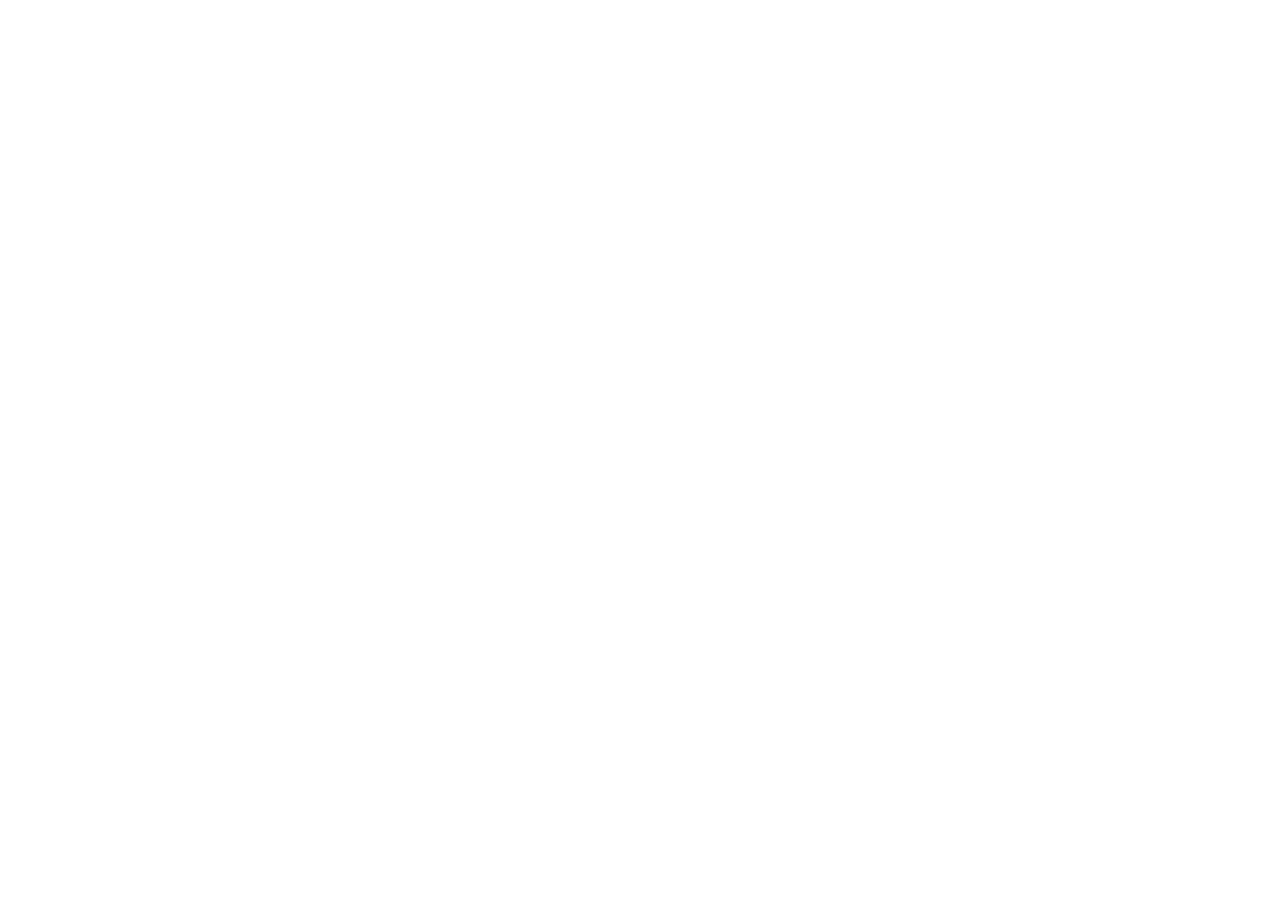
==== public_html/plan.html @ 86a65250 "Sidans grund" ====
<!DOCTYPE html>
<html lang="sv">
  <head>
    <meta charset="utf-8">
    <meta http-equiv="X-UA-Compatible" content="IE=edge">
    <meta name="viewport" content="width=device-width, initial-scale=1">
    <link rel='shortcut icon' type='image/x-icon' href='icon.ico' />
    <link href="bower_components/bootstrap/dist/css/bootstrap.css" rel="stylesheet">
    <title></title>
    
  </head>
  <body>
      
    
    <script src="bower_components/jquery/dist/jquery.js"></script>
    <script src="bower_components/bootstrap/dist/js/bootstrap.js"></script>
  </body>
</html>
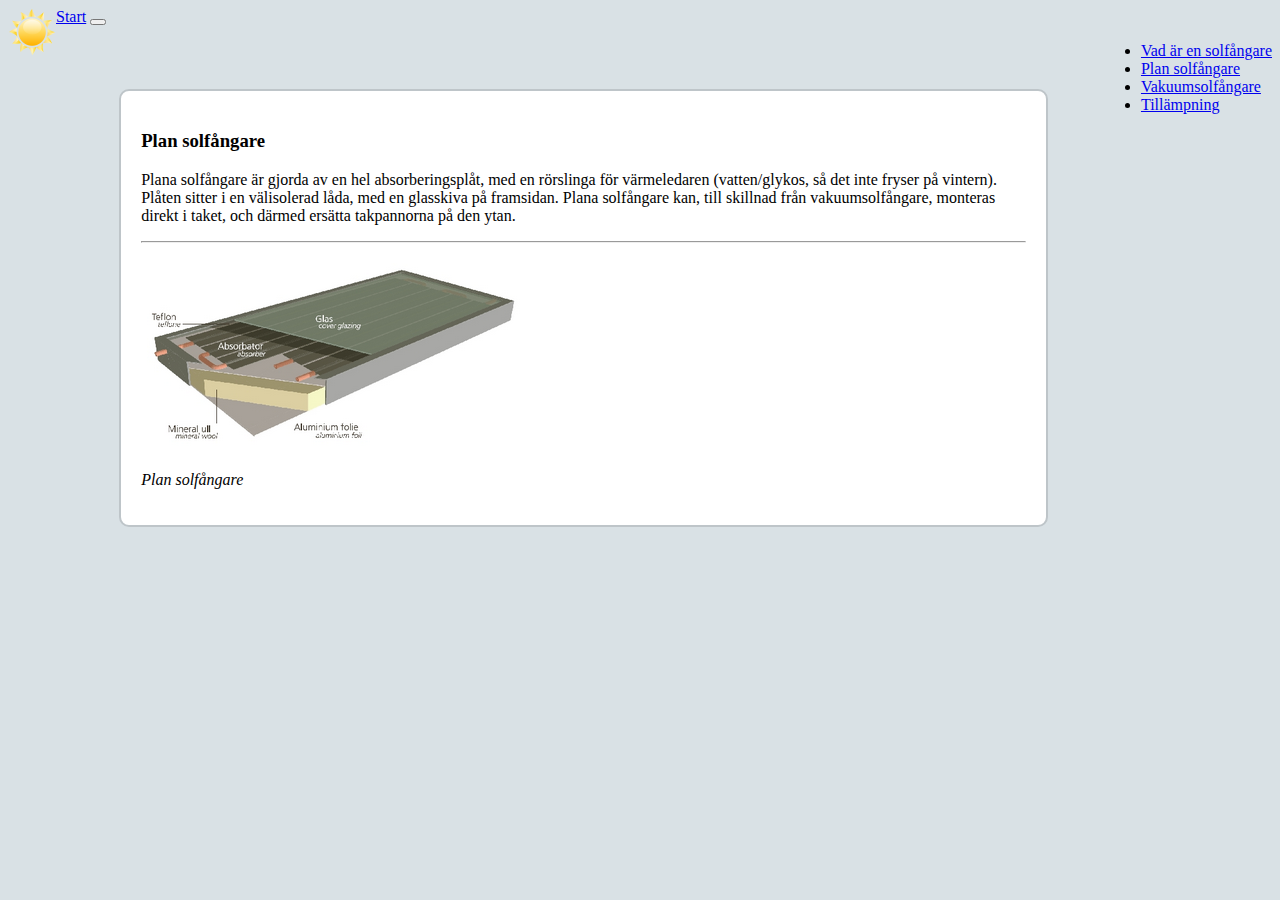
==== commit 12ca1880: "Allt material är uppe" ====
--- a/public_html/plan.html
+++ b/public_html/plan.html
@@ -1,18 +1,55 @@
 <!DOCTYPE html>
 <html lang="sv">
-  <head>
-    <meta charset="utf-8">
-    <meta http-equiv="X-UA-Compatible" content="IE=edge">
-    <meta name="viewport" content="width=device-width, initial-scale=1">
-    <link rel='shortcut icon' type='image/x-icon' href='icon.ico' />
-    <link href="bower_components/bootstrap/dist/css/bootstrap.css" rel="stylesheet">
-    <title></title>
-    
-  </head>
-  <body>
-      
-    
-    <script src="bower_components/jquery/dist/jquery.js"></script>
-    <script src="bower_components/bootstrap/dist/js/bootstrap.js"></script>
-  </body>
+    <head>
+        <meta charset="utf-8">
+        <meta http-equiv="X-UA-Compatible" content="IE=edge">
+        <meta name="viewport" content="width=device-width, initial-scale=1">
+        <link rel='shortcut icon' type='image/x-icon' href='sun.ico' />
+        <link href="bower_components/bootstrap/dist/css/bootstrap.css" rel="stylesheet">
+        <link href="css/css.css" rel="stylesheet">
+        <title></title>
+    </head>
+    <body>
+        <nav class="navbar navbar-default navbar-fixed-top">
+            <div class="container">
+                <div class="navbar-header">
+                    <img src="bilder/sun.png" alt="sol" id="vänster"/>
+                    <a href="index.html" class="navbar-brand">Start</a>
+                    <button class="navbar-toggle" data-toggle="collapse" data-target="#content-nav">
+                        <span class="icon-bar"></span>
+                        <span class="icon-bar"></span>
+                        <span class="icon-bar"></span>
+                    </button>
+                </div>
+                <div class="collapse navbar-collapse högerJustera" id="content-nav">
+                    <!--Innehållet i menyn-->
+                    <ul class="nav navbar-nav">
+                        <li><a href="solfangare.html">Vad är en solfångare</a></li>
+                        <li class="active"><a href="plan.html">Plan solfångare</a></li>
+                        <li><a href="vakuum.html">Vakuumsolfångare</a></li>
+                        <li><a href="tillampning.html">Tillämpning</a></li>
+                    </ul>
+                </div>
+            </div>
+        </nav>
+
+        <div class="wrapper">
+            <h3>Plan solfångare</h3>
+            <p>
+                Plana solfångare är gjorda av en hel absorberingsplåt, med en 
+                rörslinga för värmeledaren (vatten/glykos, så det inte fryser på
+                vintern). Plåten sitter i en välisolerad låda, med en glasskiva 
+                på framsidan. Plana solfångare kan, till skillnad från 
+                vakuumsolfångare, monteras direkt i taket, och därmed ersätta 
+                takpannorna på den ytan.
+            </p>
+            <hr/>
+            <img src="bilder/Plansolfångare.PNG" alt="Plan solfångare" 
+                 class="img-responsive img-rounded img-thumbnail"/>
+            <p id="kursiv">Plan solfångare</p>
+        </div>
+
+        <script src="bower_components/jquery/dist/jquery.js"></script>
+        <script src="bower_components/bootstrap/dist/js/bootstrap.js"></script>
+    </body>
 </html>
--- a/public_html/css/css.css
+++ b/public_html/css/css.css
@@ -0,0 +1,59 @@
+body{
+    background-color:#d9e1e5;
+}
+
+/*---Caruousel---*/
+.carousel-inner > .item > img,
+.carousel-inner > .item > a > img {
+    width: 70%;
+    margin: auto;
+}
+
+/*---Slut carousel---*/
+
+/*---Meny---*/
+.högerJustera{
+    float: right;
+}
+.meny{
+    border-radius: 10px;
+    margin: 2px 2px 2px 0;
+}
+#vänster{
+    float: left;
+}
+.clear{
+    clear: right;
+}
+/*---Slut meny---*/
+
+/*---Wrapper & Side-wrapper---*/
+.wrapper{
+    width: 70%;
+    margin-top: 5%;
+    margin-left: 5%;
+    border: solid #bec5c9 2px;
+    padding: 20px;
+    border-radius: 10px;
+    background-color: white;    
+    float: left;
+}
+.side-wrapper{
+    float: right;
+    margin-right: 2%;
+    margin-top: 5%;
+    width: 22%;
+}
+.side-wrapper img{
+    width: 100%;
+}
+.side-wrapper p{
+    font-style: italic;
+}
+#formelImg{
+    padding: 1%;
+}
+#kursiv{
+    font-style: italic;
+}
+/*---Slut wrapper & Side-wrapper---*/
